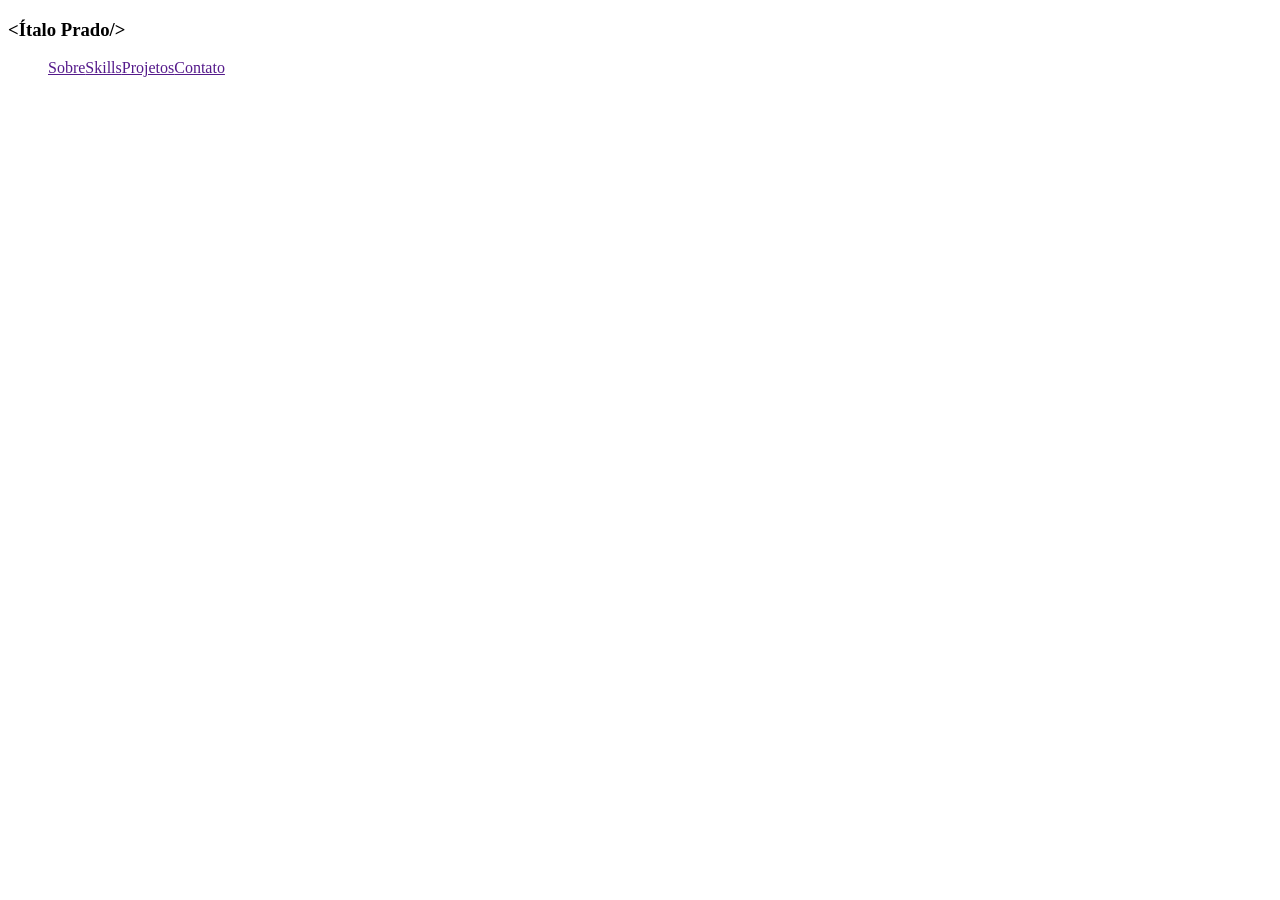
==== portifolio/index.html @ 859fe955 "criei html e css do projeto portifólio" ====
<!DOCTYPE html>
<html lang="en">
<head>
    <meta charset="UTF-8">
    <meta name="viewport" content="width=device-width, initial-scale=1.0">
    <title>Portifólio</title>
</head>
<body>
    <header>
        <nav class="navbar">
            <nav class="logo">
                <h1>
                    <Ítalo Prado/>
                </h1>
            </nav>
            <nav class="menu">
                <ul style="list-style: none; display: flex;">
                    <li><a href="">Sobre</a></li>
                    <li><a href="">Skills</a></li>
                    <li><a href="">Projetos</a></li>
                    <li><a href="">Contato</a></li>
                </ul>
            </nav>
        </nav>
    </header>

    <main>
        <section class="hero">
            
        </section>

        <section class="sobre">

        </section>
        <section class="skills">

        </section>
        <section class="projetos">

        </section>
        <section class="contatos"></section>
    </main>

    <footer>

    </footer>    
</body>
</html>
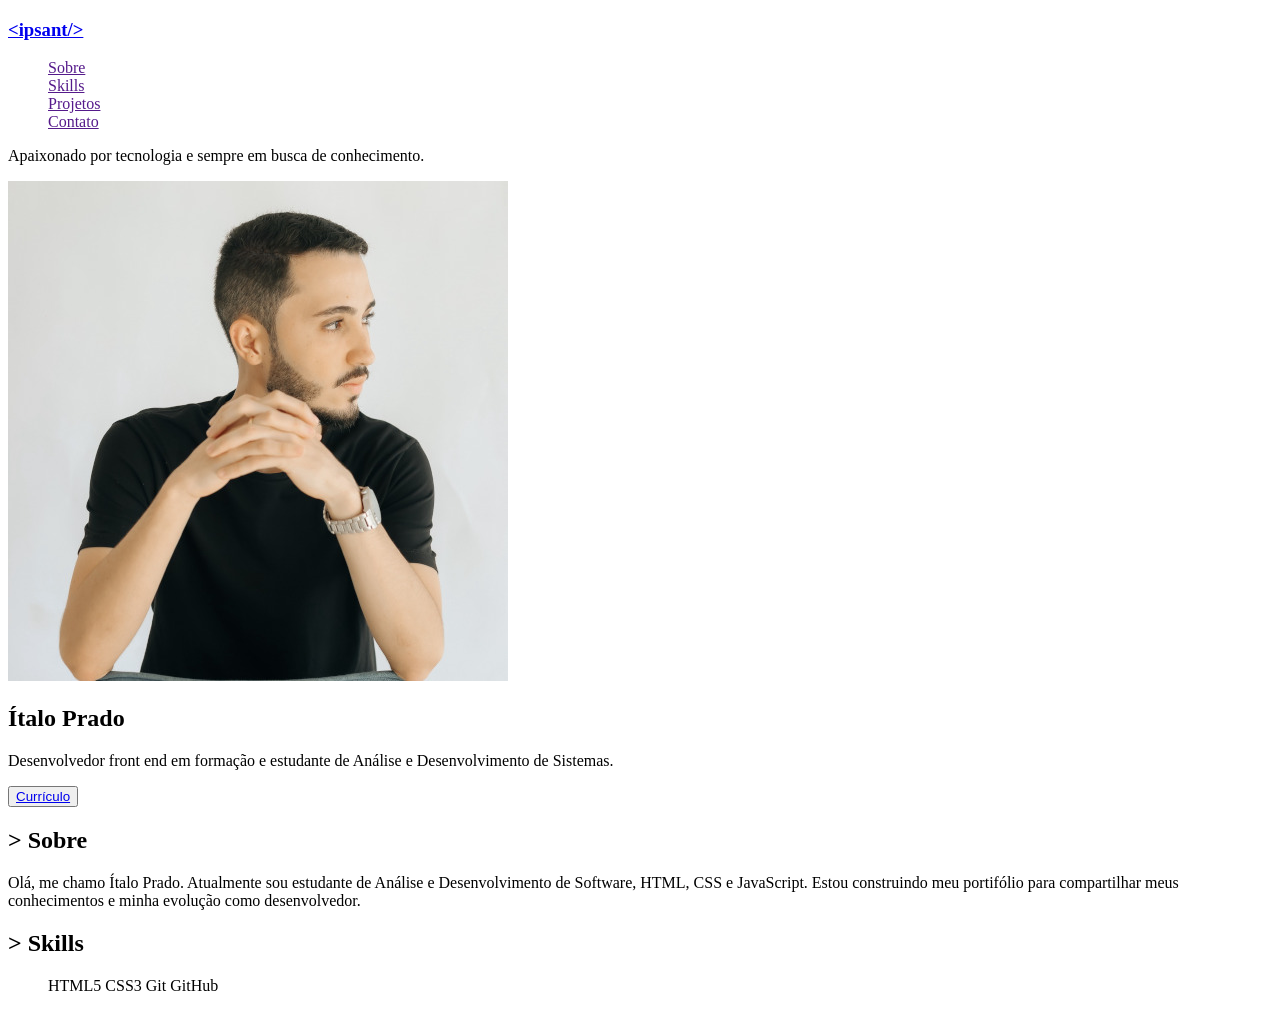
==== commit 2ae88991: "update index.html" ====
--- a/portifolio/index.html
+++ b/portifolio/index.html
@@ -10,11 +10,11 @@
         <nav class="navbar">
             <nav class="logo">
                 <h1>
-                    <Ítalo Prado/>
+                    <a href="#">&lt;ipsant/&gt;</a>
                 </h1>
             </nav>
             <nav class="menu">
-                <ul style="list-style: none; display: flex;">
+                <ul style="list-style: none;">
                     <li><a href="">Sobre</a></li>
                     <li><a href="">Skills</a></li>
                     <li><a href="">Projetos</a></li>
@@ -26,14 +26,36 @@
 
     <main>
         <section class="hero">
-            
+            <p>
+                Apaixonado por tecnologia e sempre em busca de conhecimento.
+            </p>
+            <picture>
+                <img src="imagens/foto-perfil-quadrada.jpeg" alt="Ítalo Prado" class="avatar">
+            </picture>
+            <h1>Ítalo Prado</h1>
+            <p>
+                Desenvolvedor front end em formação e estudante de Análise e Desenvolvimento de Sistemas.
+            </p>
+            <button class="botao">
+                <a href="#" download="#">Currículo</a>
+            </button>
         </section>
 
         <section class="sobre">
-
+            <h1>> Sobre</h1>
+            <p>
+                Olá, me chamo Ítalo Prado. Atualmente sou estudante de Análise e Desenvolvimento de Software, HTML, CSS e JavaScript. Estou construindo meu portifólio para compartilhar meus conhecimentos e minha evolução como desenvolvedor.
+            </p>
         </section>
         <section class="skills">
-
+            <h1>> Skills</h1>
+            <ul>
+                HTML5
+                CSS3
+                Git
+                GitHub
+                
+            </ul>
         </section>
         <section class="projetos">
 
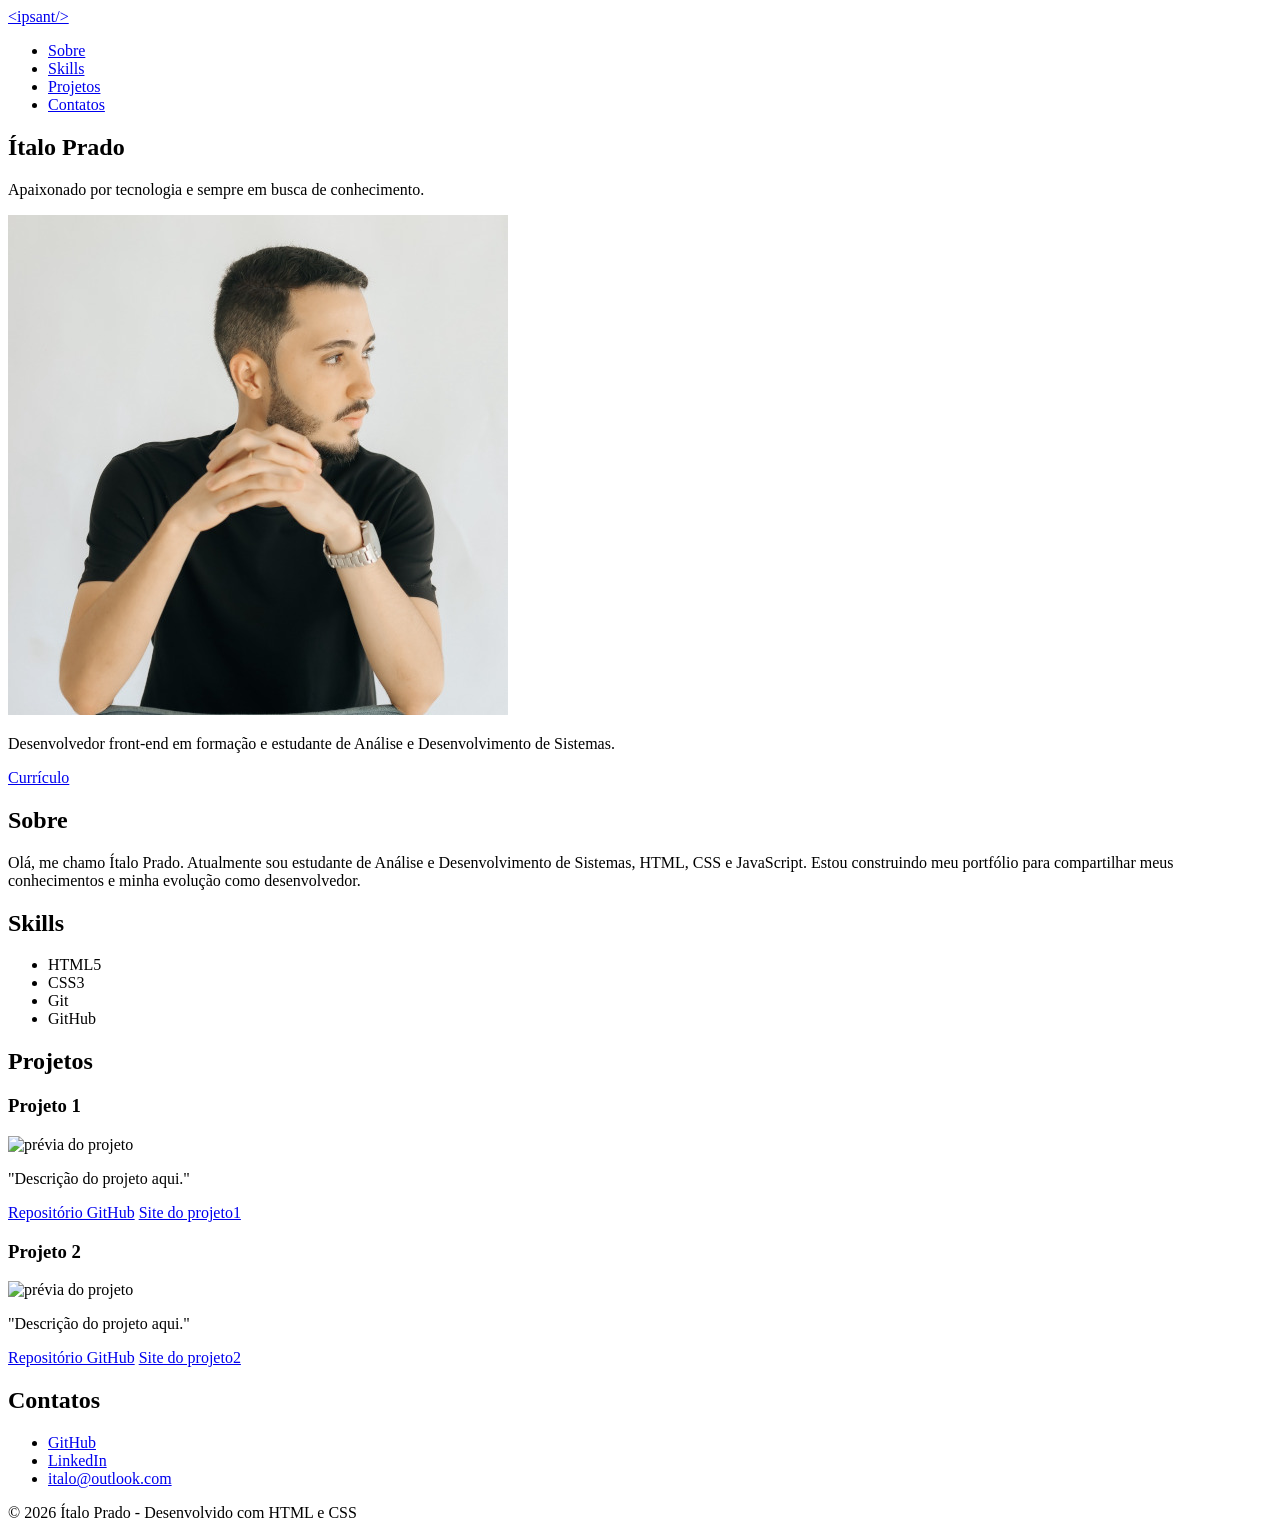
==== commit 6c04f938: "Update index.html" ====
--- a/portifolio/index.html
+++ b/portifolio/index.html
@@ -1,70 +1,107 @@
 <!DOCTYPE html>
-<html lang="en">
+<html lang="pt-br">
 <head>
     <meta charset="UTF-8">
     <meta name="viewport" content="width=device-width, initial-scale=1.0">
-    <title>Portifólio</title>
+    <title>Ítalo Prado | Desenvolvedor Front-end</title>
 </head>
 <body>
+
+<!-- HEADER -->
     <header>
         <nav class="navbar">
-            <nav class="logo">
-                <h1>
+            <div class="logo">
                     <a href="#">&lt;ipsant/&gt;</a>
-                </h1>
-            </nav>
-            <nav class="menu">
-                <ul style="list-style: none;">
-                    <li><a href="">Sobre</a></li>
-                    <li><a href="">Skills</a></li>
-                    <li><a href="">Projetos</a></li>
-                    <li><a href="">Contato</a></li>
+            </div>
+            <div class="menu">
+                <ul>
+                    <li><a href="#sobre">Sobre</a></li>
+                    <li><a href="#skills">Skills</a></li>
+                    <li><a href="#projetos">Projetos</a></li>
+                    <li><a href="#contatos">Contatos</a></li>
                 </ul>
-            </nav>
+            </div>
         </nav>
     </header>
 
     <main>
+
+        <!-- HERO -->
         <section class="hero">
+            
+            <h1>Ítalo Prado</h1>
             <p>
                 Apaixonado por tecnologia e sempre em busca de conhecimento.
             </p>
-            <picture>
-                <img src="imagens/foto-perfil-quadrada.jpeg" alt="Ítalo Prado" class="avatar">
-            </picture>
-            <h1>Ítalo Prado</h1>
+
+            <img src="imagens/foto-perfil-quadrada.jpeg" alt="Ítalo Prado" class="avatar">
+
             <p>
-                Desenvolvedor front end em formação e estudante de Análise e Desenvolvimento de Sistemas.
+                Desenvolvedor front-end em formação e estudante de Análise e Desenvolvimento de Sistemas.
             </p>
-            <button class="botao">
-                <a href="#" download="#">Currículo</a>
-            </button>
+                <a href="#" download="#" class="download">Currículo</a>
         </section>
 
-        <section class="sobre">
-            <h1>> Sobre</h1>
+        <!-- SOBRE -->
+        <section class="sobre" id="sobre">
+            <h2>Sobre</h2>
             <p>
-                Olá, me chamo Ítalo Prado. Atualmente sou estudante de Análise e Desenvolvimento de Software, HTML, CSS e JavaScript. Estou construindo meu portifólio para compartilhar meus conhecimentos e minha evolução como desenvolvedor.
+                Olá, me chamo Ítalo Prado. Atualmente sou estudante de Análise e Desenvolvimento de Sistemas, HTML, CSS e JavaScript. Estou construindo meu portfólio para compartilhar meus conhecimentos e minha evolução como desenvolvedor.
             </p>
         </section>
-        <section class="skills">
-            <h1>> Skills</h1>
+
+        <!-- SKILLS -->
+        <section class="skills" id="skills">
+            <h2>Skills</h2>
             <ul>
-                HTML5
-                CSS3
-                Git
-                GitHub
-                
+                <li>HTML5</li>
+                <li>CSS3</li>
+                <li>Git</li>
+                <li>GitHub</li>
             </ul>
         </section>
-        <section class="projetos">
 
+        <!-- PROJETOS -->
+        <section class="projetos" id="projetos">
+            <h2>Projetos</h2>
+            <div class="card">
+                <h3>Projeto 1</h3>
+
+                    <img src="#" alt="prévia do projeto">
+
+                <p>"Descrição do projeto aqui."</p>
+                    <a href="#">Repositório GitHub</a>
+                    <a href="#">Site do projeto1</a>
+            </div>
+
+            <div class="card">
+                <h3>Projeto 2</h3>
+
+                <img src="#" alt="prévia do projeto">
+
+                    <p>"Descrição do projeto aqui."</p>
+                    <a href="#">Repositório GitHub</a>
+                    <a href="#">Site do projeto2</a>
+            </div>
+            
         </section>
-        <section class="contatos"></section>
+
+        <!-- CONTATOS -->
+        <section class="contatos" id="contatos">
+            <h2>Contatos</h2>
+            <ul>
+                <li><a href="https://github.com/ipsant" target="_blank" rel="noopener noreferrer">GitHub</a></li>
+                <li><a href="#">LinkedIn</a></li>
+                <li><a href="mailto:italo@outlook.com">italo@outlook.com</a></li>
+            </ul>
+        </section>
     </main>
 
+    <!-- FOOTER -->
     <footer>
-
+        <p>
+            &copy; 2026 Ítalo Prado - Desenvolvido com HTML e CSS
+        </p>
     </footer>    
 </body>
 </html>
